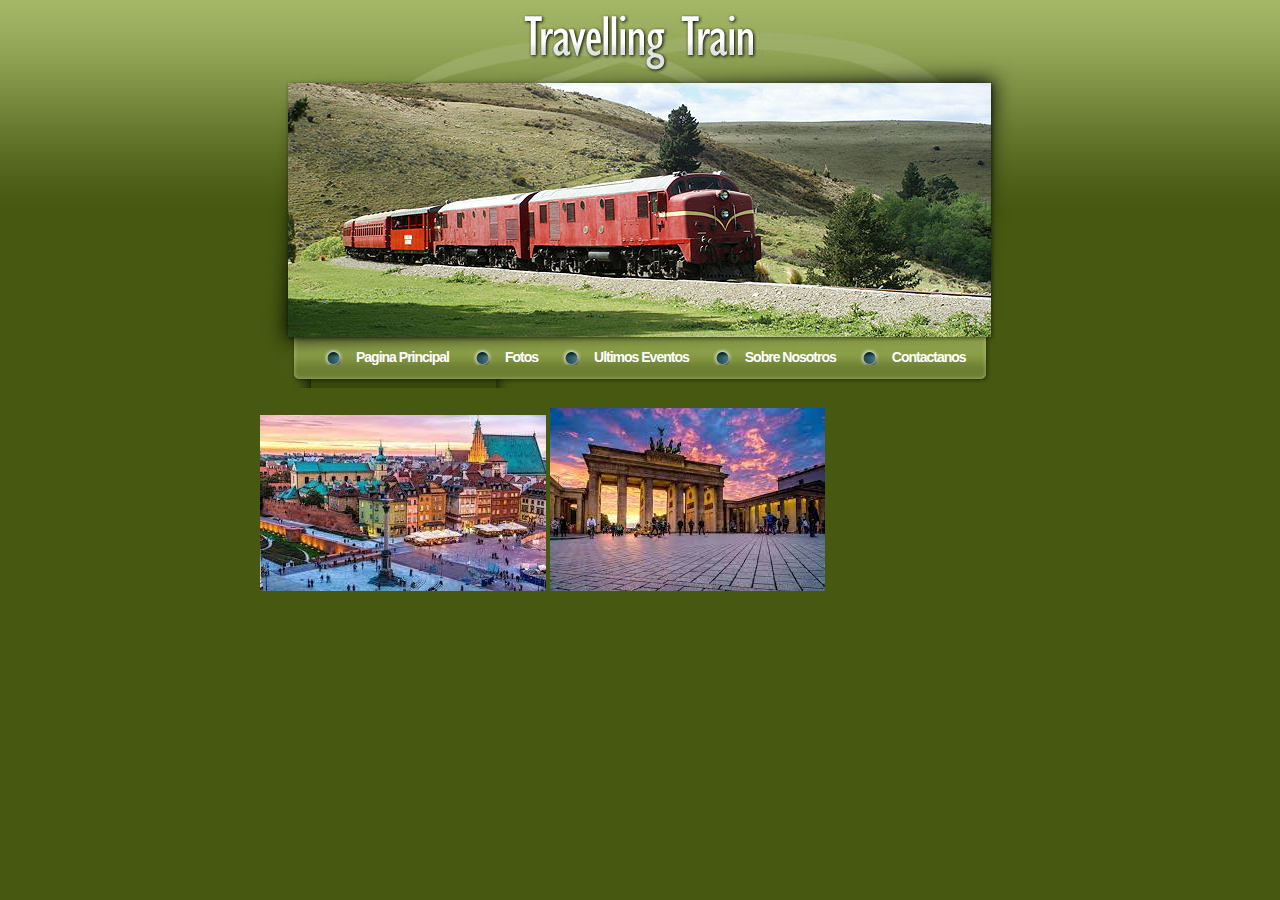
==== accesibilidad2/fotos.html @ 228fab2f "Add files via upload" ====
<!DOCTYPE html PUBLIC "-//W3C//DTD XHTML 1.0 Transitional//EN" "http://www.w3.org/TR/xhtml1/DTD/xhtml1-transitional.dtd">
<html xmlns="http://www.w3.org/1999/xhtml">
<head>
<title>Travelling Train</title>
<meta http-equiv="Content-Type" content="text/html; charset=iso-8859-1" />
<link href="style.css" rel="stylesheet" type="text/css" />
</head>
<body>
    <div id="Container">
        <div id="header_"> &nbsp;
          <ul class="navi">
            <li><a href="index.html">Pagina Principal</a></li>
            <li><a href="fotos.html">Fotos</a></li>
            <li><a href="http://all-free-download.com/free-website-templates/">Ultimos Eventos</a></li>
            <li><a href="http://all-free-download.com/free-website-templates/">Sobre Nosotros</a></li>
            <li><a href="http://all-free-download.com/free-website-templates/">Contactanos</a></li>
          </ul>
          <p>&nbsp;</p>
          <p>&nbsp;</p>
          <p>&nbsp;</p>
          <p>&nbsp;</p>
          <p>&nbsp;</p>
          <p>&nbsp;</p>
          <p>&nbsp;</p>
          <p>&nbsp;</p>
          <p>&nbsp;</p>
          <p>&nbsp;</p>
          <p>&nbsp;</p>
          <img src="images/Varsovia.jpg" alt="foto de Varsovia ">
          <img src="images/Berlin.jpg" alt="foto de Berlin">
    
</body>
</html>
---- accesibilidad2/style.css ----
#Container {
	left: 0px;
	top: 0px;
	width: 760px;
	position: relative;
	margin-right: auto;
	margin-left: auto;
}

#header_ {
	float: left;
	left: 0px;
	top: 0px;
	width: 760px;
	height: 388px;
	background-image: url('images/header.jpg');
}
#header_ ul.navi{
	width: 750px;
	display: block;
	position: absolute;
	top: 347px;
	left: 58px;
	padding: 0;
	margin: 0;
	background: none;
}
#header_ ul.navi li{
	border-width: 1px;
	background: url(images/saparation.gif) no-repeat right;
	height: 22px;
	padding: 0 18px 0 5px;
	margin: 0;
	display: block;
	float: left;
}
#header_ ul.navi li a{
	font: 14px/21px Arial, Helvetica, sans-serif;
	color: #FFFFFF;
	text-decoration: none;
	text-indent: 0px;
	padding: 0 0 0 33px;
	font-weight: bold;
	margin: 0;
	width: inherit;
	letter-spacing: -1px;
	background-repeat: no-repeat;
	background-image: url('images/button.png');
}
#header_ ul.navi li a:hover{
	color: #FFFF99;
	text-decoration: none;
	background-repeat: no-repeat;
	background-image: url('images/button_over.png');
}
#left_ {
	float: left;
	left: 0px;
	top: 388px;
	width: 248px;
	background-image: url('images/left.jpg');
	background-repeat: no-repeat;
}
#left_ h2{
	font: 26px/24px "Calisto MT";
	color: #CCFF66;
	font-weight: normal;
	display: block;
	letter-spacing: -1px;
	word-spacing: 0em;
	text-indent: 0px;
	margin-top: 0;
	margin-right: 0;
	margin-bottom: 10px;
	padding-top: 8px;
	padding-left: 65px;
}
#left_ p{
	background: no-repeat;
	color: #DDE6C8;
	padding: 0 0 0 65px;
	width: 160px;
	display: block;
	font: 12px/18px Tahoma;
	margin-top: 0;
	margin-right: 0;
	margin-bottom: 0;
	letter-spacing: 0px;
}
#left_ p span{
	color: #99CC00;
	font-weight: bold;
	font-size: 15px;
	letter-spacing: 0px;
}
#left_ p span.bg{
	color: #799fbb;
}
#left_ p a{
	font: 13px/12px Tahoma;
	font-weight: normal;
	color: #FFCC00;
	text-decoration: underline;
	padding-top: 0;
	padding-right: 0;
	padding-bottom: 0;
}
#left_ p a:hover{
	background: no-repeat;
	color: #FFFF99;
	font-weight: normal;
	text-decoration: underline;
}

#right_ {
	float: left;
	left: 248px;
	top: 388px;
	width: 512px;
	background-image: url('images/right.jpg');
}
#right_ h2{
	font: 29px/24px "Calisto MT";
	color: #CCFF66;
	font-weight: normal;
	display: block;
	letter-spacing: -1px;
	word-spacing: 0em;
	text-indent: 0px;
	margin-top: 0;
	margin-right: 0;
	margin-bottom: 10px;
	padding-top: 10px;
	padding-left: 10px;
}
#right_ p{
	background: no-repeat;
	color: #DDE6C8;
	padding: 0 0 0 10px;
	width: 460px;
	display: block;
	font: 12px/20px Tahoma;
	margin-top: 0;
	margin-right: 0;
	margin-bottom: 0;
	letter-spacing: 0px;
}
#right_ p span{
	color: #99CC00;
	font-weight: bold;
	font-size: 15px;
	letter-spacing: 0px;
}
#right_ p span.bg{
	color: #799fbb;
}
#right_ p a{
	font: 13px/12px "trebuchet MS";
	font-weight: normal;
	color: #FFCC00;
	text-decoration: underline;
	padding-top: 0;
	padding-right: 0;
	padding-bottom: 0;
}
#right_ p a:hover{
	background: no-repeat;
	color: #FFFF66;
	font-weight: normal;
	text-decoration: underline;
}

#footer1_ {
	float: left;
	left: 0px;
	top: 600px;
	width: 760px;
	height: 23px;
	background-image: url('images/footer1.jpg');
}
#footer2_ {
	float: left;
	left: 0px;
	top: 623px;
	width: 760px;
	background-image: url('images/footer2.jpg');
}

#footer2_  p{
	background: no-repeat;
	color: #DDE6C8;
	padding: 0;
	margin: 0 0 0 45px;
	width: 670px;
	display: block;
	font: 13px/17px Tahoma;
	text-align: center;
}
#footer2_  p span{
	color: #DDE6C8;
	font-weight: bold;
}
#footer2_  p span.bg{
	color: #799fbb;
}
#footer2_  p a{
	font: 13px/12px Tahoma;
	font-weight: bold;
	color: #FFCC00;
	text-decoration: underline;
	padding-top: 0;
	padding-right: 0;
	padding-bottom: 0;
}
#footer2_  p a:hover{
	background: no-repeat;
	color: #FFFF66;
}

#footer3_ {
	float: left;
	left: 0px;
	top: 673px;
	width: 760px;
	height: 27px;
	background-image: url('images/footer3.jpg');
}
body {
	margin: 0px;
	background-image: url('images/bg.jpg');
	background-repeat: repeat-x;
	background-color: #475810;
}
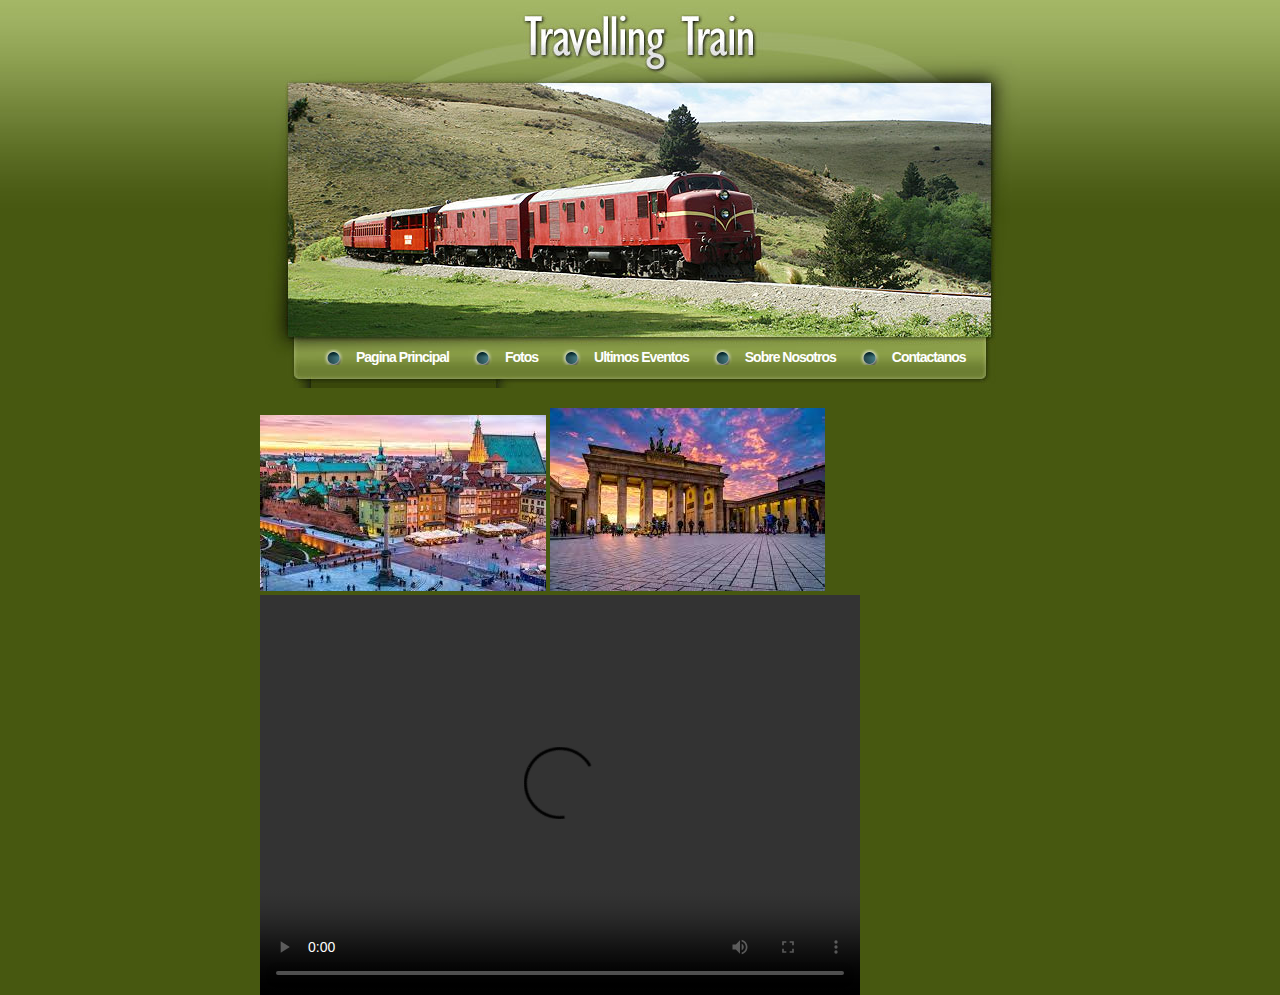
==== commit 638ef774: "scnd change" ====
--- a/accesibilidad2/fotos.html
+++ b/accesibilidad2/fotos.html
@@ -28,6 +28,11 @@
           <p>&nbsp;</p>
           <img src="images/Varsovia.jpg" alt="foto de Varsovia ">
           <img src="images/Berlin.jpg" alt="foto de Berlin">
-    
+          <video width="600" height="400" controls>
+            <source src="images/varsCut.mp4" type="video/mp4">
+            <track kind="subtitles" label="Spanish subtitles" src="subtitulos.vtt"   srclang="es" />
+            <track kind="subtitles" label="English subtitles" src="subtitulosEn.vtt"   srclang="en" />
+          </video>
+        </div>
 </body>
 </html>